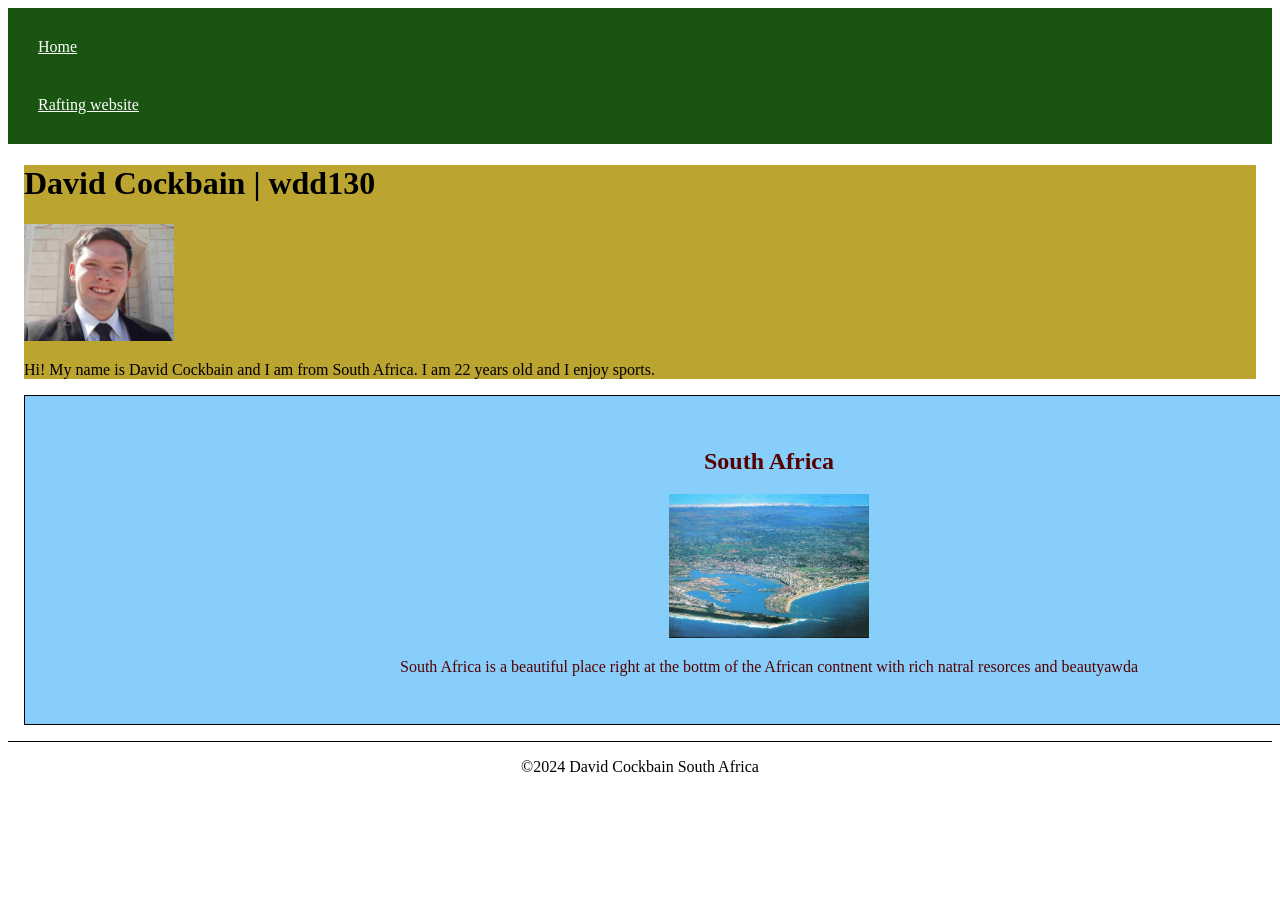
==== index.html @ 26bbfc66 "repos" ====
<!DOCTYPE html>
<html lang="en-US">
<head>
    <meta charset="utf-8">
    <meta name="viewport" content=" width=device-width,initial-scale=1.0">
    <meta name="description" content="Rafting website home page for David Cockbain wdd130 course">
    <meta name="author" content="David Cockbain">
    <title>David Cockbain | wdd130</title>
    <link rel="stylesheet" href="styles/styles.css">
</head>
<body>
    <header>
        <nav>
            <a href="#">Home</a>
            <a href="wwr/">Rafting website</a>
        </nav>
    </header>
    <main>
        <h1>David Cockbain | wdd130</h1>
        <img src="images/profile.jpg" alt="Hi, my name is David Cockbain" width="200">
        <p>Hi! My name is David Cockbain and I am from South Africa. I am 22 years old and I enjoy sports. </p>
    </main>
    <aside>
        <h2>
            South Africa
        </h2>
        <img src="images/south africa.jpg">
        <p>
            South Africa is a beautiful place right at the bottm of the African contnent with rich natral resorces and beautyawda
        </p>
    </aside> 
    <footer>
        <p>©️2024 David Cockbain South Africa</p>
        <link rel="stylesheet" href="styles/styles.css">
    </footer>
</body>
</html>
---- styles/styles.css ----
nav{
    background-color: rgb(25, 85, 17);
    padding: 10px;
}
nav a {
    color: white;
    display: block;
    padding: 20px;    
}
main {

    max-width: 1500px;
    margin: 1rem;
    background-color: rgb(187, 164, 48);
    
}

aside{
    width: 89rem;
    margin: 1rem;
    border: 1px solid black;
    padding: 2rem;
    background-color: lightskyblue;
    color: #500;
    text-align: center;
    align-content: center;
}
aside img{
    
    width: 200px;
    height: auto;
}
main img{
    width: 150px;
    height: auto;
}p{
    padding: 0;
}
footer{
    margin-top: 15px;
    border-top: 1px solid rgb(0, 0, 0);
    text-align: center;
}
---- styles/styles.css ----
nav{
    background-color: rgb(25, 85, 17);
    padding: 10px;
}
nav a {
    color: white;
    display: block;
    padding: 20px;    
}
main {

    max-width: 1500px;
    margin: 1rem;
    background-color: rgb(187, 164, 48);
    
}

aside{
    width: 89rem;
    margin: 1rem;
    border: 1px solid black;
    padding: 2rem;
    background-color: lightskyblue;
    color: #500;
    text-align: center;
    align-content: center;
}
aside img{
    
    width: 200px;
    height: auto;
}
main img{
    width: 150px;
    height: auto;
}p{
    padding: 0;
}
footer{
    margin-top: 15px;
    border-top: 1px solid rgb(0, 0, 0);
    text-align: center;
}
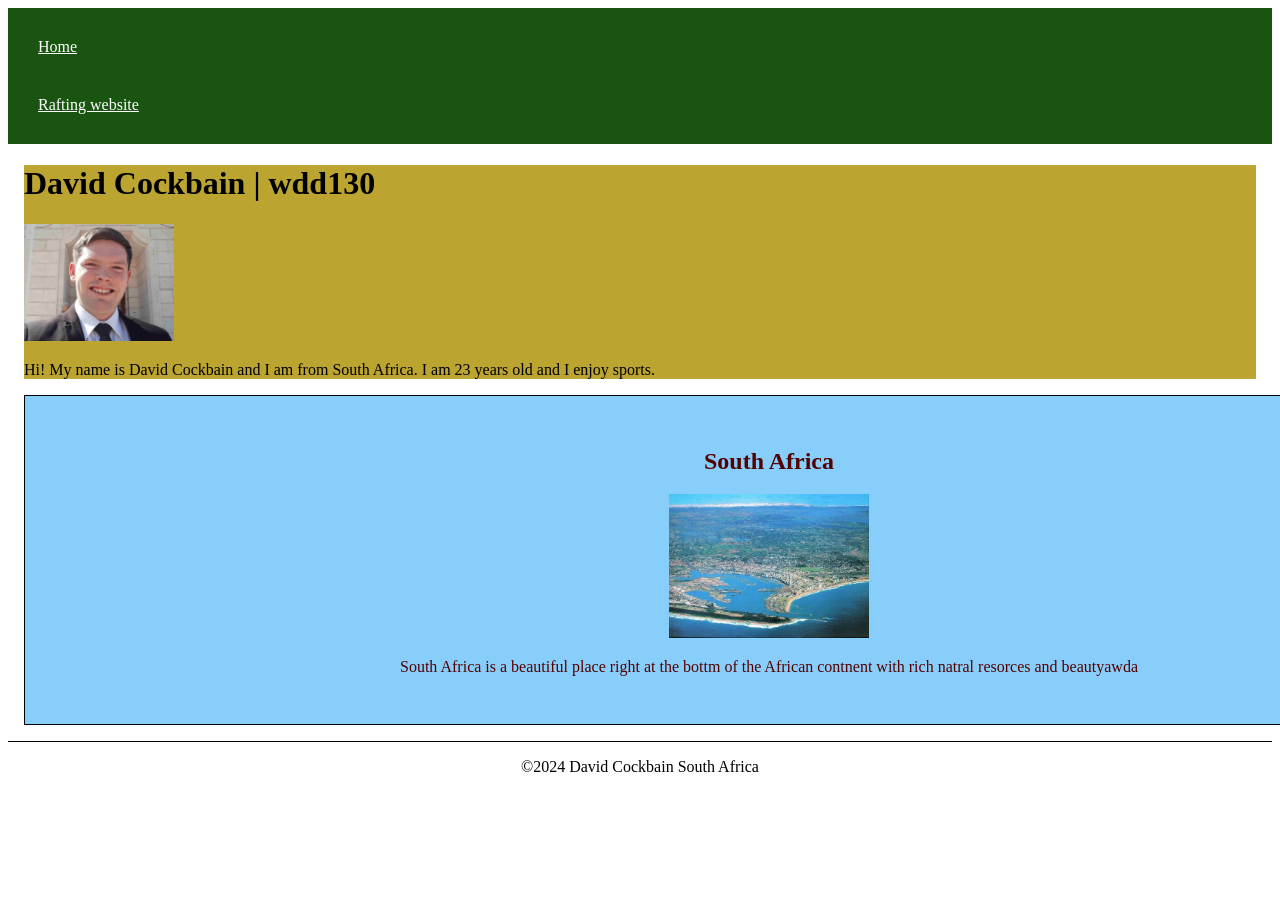
==== commit ae0fb24c: "test" ====
--- a/index.html
+++ b/index.html
@@ -18,7 +18,7 @@
     <main>
         <h1>David Cockbain | wdd130</h1>
         <img src="images/profile.jpg" alt="Hi, my name is David Cockbain" width="200">
-        <p>Hi! My name is David Cockbain and I am from South Africa. I am 22 years old and I enjoy sports. </p>
+        <p>Hi! My name is David Cockbain and I am from South Africa. I am 23 years old and I enjoy sports. </p>
     </main>
     <aside>
         <h2>
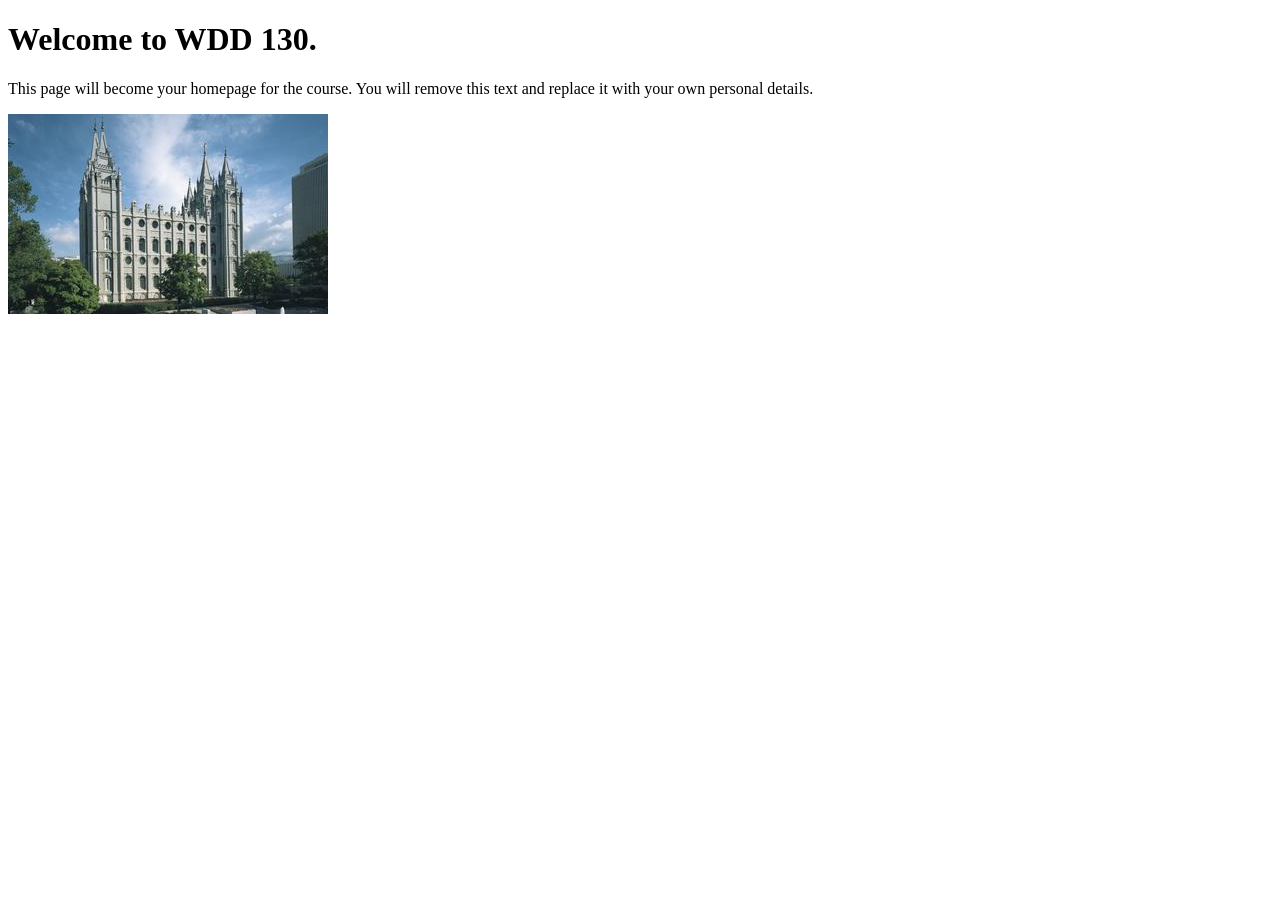
==== commit 43c2d2fe: "Initial commit" ====
--- a/index.html
+++ b/index.html
@@ -1,37 +1,14 @@
 <!DOCTYPE html>
-<html lang="en-US">
+<html lang="en">
 <head>
-    <meta charset="utf-8">
-    <meta name="viewport" content=" width=device-width,initial-scale=1.0">
-    <meta name="description" content="Rafting website home page for David Cockbain wdd130 course">
-    <meta name="author" content="David Cockbain">
-    <title>David Cockbain | wdd130</title>
-    <link rel="stylesheet" href="styles/styles.css">
+    <meta charset="UTF-8">
+    <meta name="viewport" content="width=device-width, initial-scale=1.0">
+    <title>WDD 130 | Personal Homepage</title>
 </head>
 <body>
-    <header>
-        <nav>
-            <a href="#">Home</a>
-            <a href="wwr/">Rafting website</a>
-        </nav>
-    </header>
-    <main>
-        <h1>David Cockbain | wdd130</h1>
-        <img src="images/profile.jpg" alt="Hi, my name is David Cockbain" width="200">
-        <p>Hi! My name is David Cockbain and I am from South Africa. I am 23 years old and I enjoy sports. </p>
-    </main>
-    <aside>
-        <h2>
-            South Africa
-        </h2>
-        <img src="images/south africa.jpg">
-        <p>
-            South Africa is a beautiful place right at the bottm of the African contnent with rich natral resorces and beautyawda
-        </p>
-    </aside> 
-    <footer>
-        <p>©️2024 David Cockbain South Africa</p>
-        <link rel="stylesheet" href="styles/styles.css">
-    </footer>
+    <h1>Welcome to WDD 130.</h1>
+    <p>This page will become your homepage for the course. You will remove this text and replace it with your own personal details.</p>
+
+    <img src="images/salt-lake-temple.jpg" alt="The Salt Lake Temple.">
 </body>
-</html>
+</html>
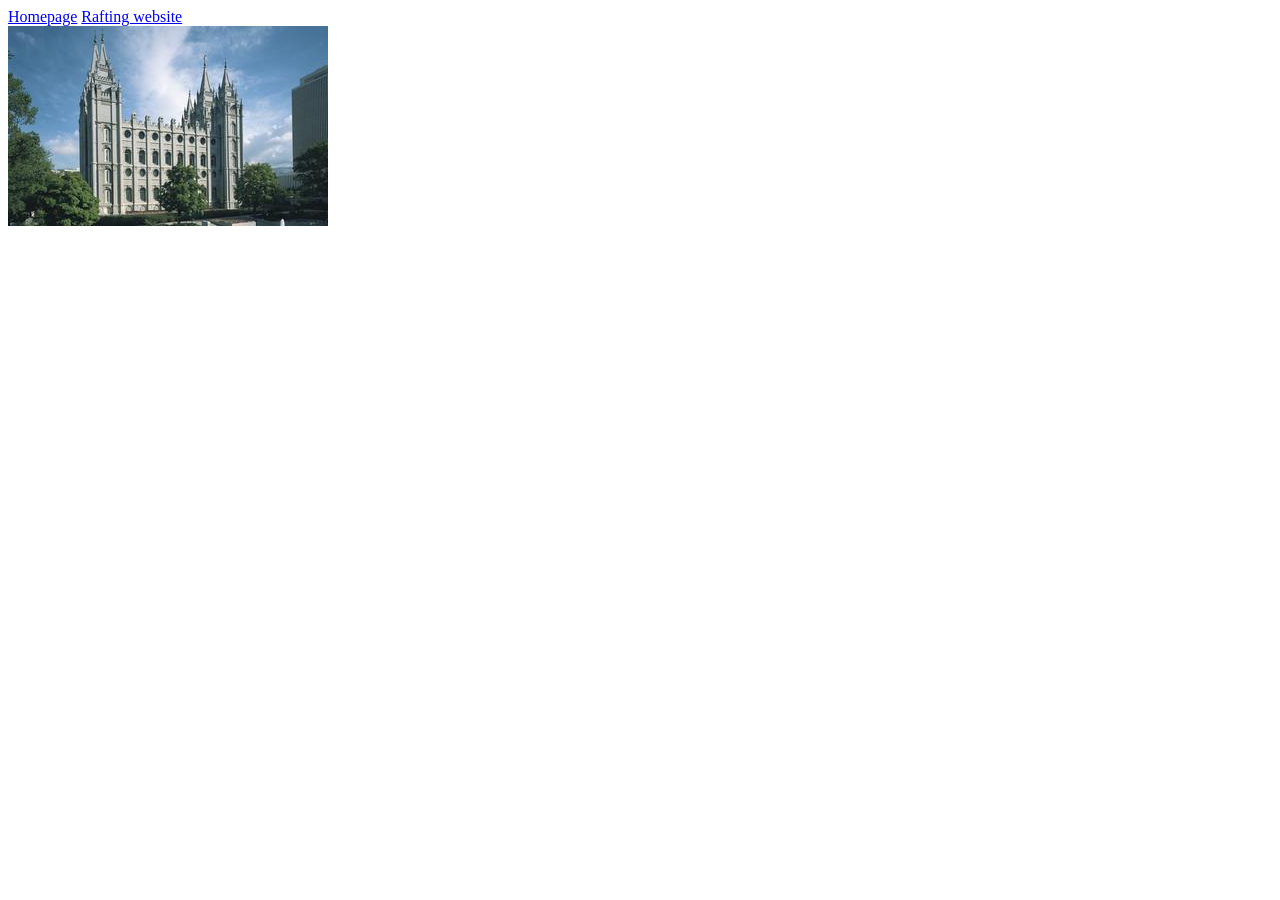
==== commit cb9ed42b: "week1" ====
--- a/index.html
+++ b/index.html
@@ -1,14 +1,23 @@
 <!DOCTYPE html>
 <html lang="en">
+
 <head>
     <meta charset="UTF-8">
     <meta name="viewport" content="width=device-width, initial-scale=1.0">
-    <title>WDD 130 | Personal Homepage</title>
+    <title>David Cockbain | WDD 130 | Homepage</title>
 </head>
+
 <body>
-    <h1>Welcome to WDD 130.</h1>
-    <p>This page will become your homepage for the course. You will remove this text and replace it with your own personal details.</p>
+    <Header>
+        <nav>
+            <a href="#">Homepage</a>
+            <a href="wwr/">Rafting website</a>
+        </nav>
+    </Header>
+    <main></main>
+    <footer></footer>
 
     <img src="images/salt-lake-temple.jpg" alt="The Salt Lake Temple.">
 </body>
+
 </html>
